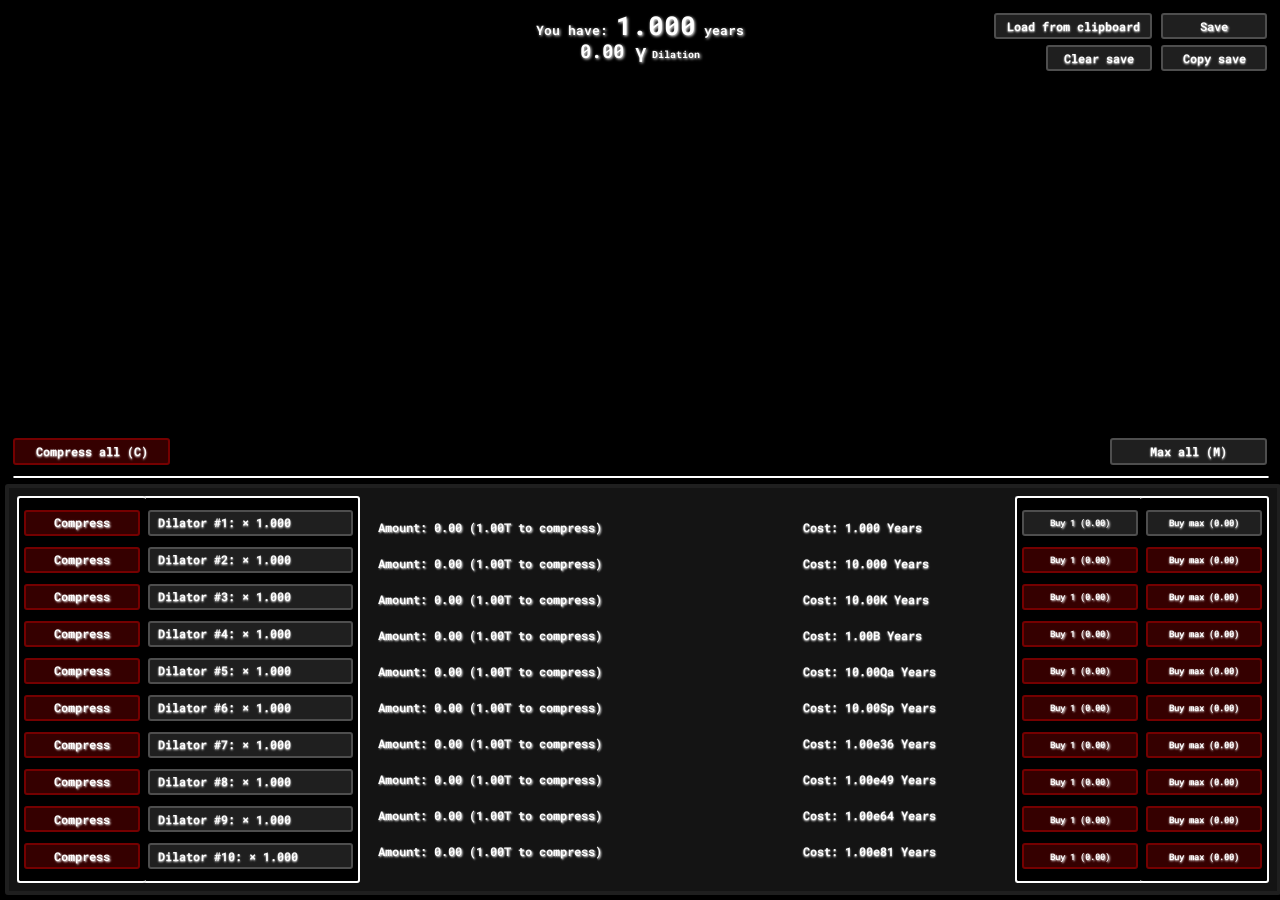
==== index.html @ 6a6ccb06 "Hoisted index.html" ====
<!DOCTYPE html>
<html lang="en">
<head>
    <meta charset="UTF-8">
    <meta name="viewport" content="width=device-width, initial-scale=1.0">
    <title>Temporality</title>

    <link rel="stylesheet" href="src/css/styles.css">

    <style>
    @import url('https://fonts.googleapis.com/css2?family=Roboto+Mono:ital,wght@0,100..700;1,100..700&display=swap');
    </style>
</head>
<body>
    <div id="resources-div" class="resources-div">

    </div>
    <div class="overline">

    </div>

    <div id="save-btn" onclick="save_btn_pressed()">
        <h2>Save</h2>
    </div>
    <div id="copy-save-btn" onclick="copySave()">
        <h2>Copy save</h2>
    </div>
    <div id="load-save-btn" onclick="loadFromString()">
        <h2>Load from clipboard</h2>
    </div>
    <div id="clear-save-btn" onclick="clearSave_btn_pressed()">
        <h2>Clear save</h2>
    </div>

    <div id="max-all-btn" class="max-all" onclick="pre_m_maxall()">
        <h2>Max all (M)</h2>
    </div>
    <div id="compress-all-btn" class="compress-all" onclick="pre_m_compressall()">
        <h2>Compress all (C)</h2>
    </div>
    <div class="main-container">
        <div id="buy1-buttons-div" class="buy1-buttons">

        </div>
        <div id="buymax-buttons-div" class="buymax-buttons">

        </div>
        <div id="dilator-costs-div" class="dilator-costs">

        </div>
        <div id="dilators-div" class="dilators">

        </div>
        <div id="dilator-amounts-div" class="dilator-amounts">

        </div>
        <div id="compress-buttons-div" class="compress-buttons">

        </div>
    </div>

    <script src="src/js/format.js"></script>
    <script src="src/js/objects.js"></script>
    <script src="src/js/pre_m.js"></script>
    <script src="src/html/setup.js"></script>
    <script src="src/css/conditionals.js"></script>
    <script src="src/html/update.js"></script>
    <script src="src/js/buymax.js"></script>
    <script src="src/js/save.js"></script>
    <script src="src/js/main.js"></script>
</body>
</html>
---- src/css/styles.css ----
body {
    font-family: Roboto Mono, monospace;
    font-weight: bold;

    background-color: #000000;
}



.resources-div {
    width: 50%;
    
    margin: -1vw auto;

    display: flex;
    flex-direction: column;
    align-items: center;

    user-select: none;
}

.years-label {
    background-color: rgba(0, 0, 0, 0);
    color: white;
    text-shadow: 1px 1px 3px white;

    font-size: 1vw;
}

.dilation-label {
    background-color: rgba(0, 0, 0, 0);
    color: white;
    text-shadow: 1px 1px 3px white;

    position: absolute;
    top: 2.25vw;

    font-size: 0.75vw;
}



#save-btn {
    background-color: rgb(31, 31, 31);
    color: white;

    display: flex;
    justify-content: center;
    flex-direction: column;

    position: absolute;
    right: 1vw;
    top: 1vw;

    font-size: 0.6vw;
    text-align: center;
    text-shadow: 0.5px 0.5px 2px white;

    height: 1.75vw;
    width: 8vw;

    border: 2px solid rgb(78, 78, 78);
    border-radius: 3px;

    cursor: pointer;
    user-select: none;
}

#clear-save-btn {
    background-color: rgb(31, 31, 31);
    color: white;

    display: flex;
    justify-content: center;
    flex-direction: column;

    position: absolute;
    right: 10vw;
    top: 3.5vw;

    font-size: 0.6vw;
    text-align: center;
    text-shadow: 0.5px 0.5px 2px white;

    height: 1.75vw;
    width: 8vw;

    border: 2px solid rgb(78, 78, 78);
    border-radius: 3px;

    cursor: pointer;
    user-select: none;
}

#copy-save-btn {
    background-color: rgb(31, 31, 31);
    color: white;

    display: flex;
    justify-content: center;
    flex-direction: column;

    position: absolute;
    right: 1vw;
    top: 3.5vw;

    font-size: 0.6vw;
    text-align: center;
    text-shadow: 0.5px 0.5px 2px white;

    height: 1.75vw;
    width: 8vw;

    border: 2px solid rgb(78, 78, 78);
    border-radius: 3px;

    cursor: pointer;
    user-select: none;
}

#load-save-btn {
    background-color: rgb(31, 31, 31);
    color: white;

    display: flex;
    justify-content: center;
    flex-direction: column;

    position: absolute;
    right: 10vw;
    top: 1vw;

    font-size: 0.6vw;
    text-align: center;
    text-shadow: 0.5px 0.5px 2px white;

    height: 1.75vw;
    width: 12vw;

    border: 2px solid rgb(78, 78, 78);
    border-radius: 3px;

    cursor: pointer;
    user-select: none;
}



.overline { /*The line above the main container and stuff directly related to it, such as the max all button*/
    width: 98vw;
    height: 0%;
    
    position: absolute;
    bottom: 33vw;
    left: 1vw;

    border: 1px solid white;
    border-radius: 1px;
}



.main-container { /*Contains the dilators and all the related buttons*/
    background-color: rgb(20, 20, 20);
    color: black;

    border: 4px solid rgb(31, 31, 31);
    border-radius: 3px;

    margin: auto -0.2vw;

    display: flex;
    align-items: center;

    position: absolute;
    bottom: 5px;

    width: 99vw;
    height: 31.5vw;

}

.buy1-buttons { /*Contains the buttons for buying singles*/
    background-color: black;
    color: white;

    display: flex;
    justify-content: center;
    flex-direction: column;

    position: absolute;
    right: 10.5%;

    height: 95%;
    width: 10%;

    border: 2px solid white;
    border-radius: 3px;

    border-right: 0px;

    z-index: 1;
}

.buymax-buttons { /*Contains the buttons for buying max*/
    background-color: black;
    color: white;

    display: flex;
    justify-content: center;
    flex-direction: column;

    position: absolute;
    right: 0.6%;

    height: 95%;
    width: 10%;

    border: 2px solid white;
    border-radius: 3px;

    border-left: 0px;

    z-index: 1;
}

.buy1-button, .buymax-button { /*These are the buttons for buying singles and buying max*/
    background-color: rgb(31, 31, 31);
    color: white;

    display: flex;
    justify-content: center;
    flex-direction: column;

    font-size: 0.45vw;
    text-align: center;
    padding: 0.61vw;
    text-shadow: 0.5px 0.5px 2px white;

    height: 1.75%;

    border: 2px solid rgb(78, 78, 78);
    border-radius: 3px;

    margin: 0.42vw;

    cursor: pointer;
    user-select: none;
}

.max-all {
    background-color: rgb(31, 31, 31);
    color: white;

    display: flex;
    justify-content: center;
    flex-direction: column;

    position: absolute;
    right: 1vw;
    bottom: 34vw;

    font-size: 0.6vw;
    text-align: center;
    text-shadow: 0.5px 0.5px 2px white;

    height: 1.75vw;
    width: 12vw;

    border: 2px solid rgb(78, 78, 78);
    border-radius: 3px;

    cursor: pointer;
    user-select: none;
}

.compress-all {
    background-color: rgb(31, 31, 31);
    color: white;

    display: flex;
    justify-content: center;
    flex-direction: column;

    position: absolute;
    left: 1vw;
    bottom: 34vw;

    font-size: 0.6vw;
    text-align: center;
    text-shadow: 0.5px 0.5px 2px white;

    height: 1.75vw;
    width: 12vw;

    border: 2px solid rgb(78, 78, 78);
    border-radius: 3px;

    cursor: pointer;
    user-select: none;
}

.buy1-button.disabled, .buymax-button.disabled, .compress-button.disabled, .max-all.disabled, .compress-all.disabled, #clear-save-btn.disabled, #load-save-btn.disabled {
    background-color: rgb(53, 0, 0);
    color: white;
    cursor: default;

    border: 2px solid rgb(117, 0, 0);

    transition: 0.1s ease-out;
}

.buy1-button.enabled, .buymax-button.enabled, .compress-button.enabled, .max-all.enabled, .compress-all.enabled, #clear-save-btn.enabled, #load-save-btn.enabled {
    background-color: rgb(31, 31, 31);
    color: white;
    
    cursor: pointer;

    border: 2px solid rgb(78, 78, 78);

    transition: 0.1s ease-out;
}

.buy1-button:hover, .buymax-button:hover, .compress-button:hover, .max-all:hover, .compress-all:hover, #save-btn:hover, #clear-save-btn:hover, #copy-save-btn:hover,
#load-save-btn:hover {
    filter: brightness(300%);
    color: black;
    text-shadow: 0.5px 0.5px 2px black;

    transition: 0.1s ease-out;
}


.dilator-costs {
    background-color: rgba(0, 0, 0, 0);
    color: white;

    display: flex;
    justify-content: center;
    flex-direction: column;

    position: absolute;
    right: 23.5%;

    height: 95%;
    width: 15%;

    z-index: 0;
}

.dilator-cost-label {
    background-color: rgba(0, 0, 0, 0);
    color: white;

    display: flex;
    justify-content: center;
    flex-direction: column;

    font-size: 0.6vw;
    text-align: left;
    padding: 0.61vw;
    text-shadow: 0.5px 0.5px 2px white;

    height: 2.1%;

    margin: 0.485vw;

    user-select: none;
}



.dilators { /*Contains the main labels for dilators*/
    background-color: black;
    color: white;

    display: flex;
    justify-content: center;
    flex-direction: column;

    position: absolute;
    left: 10.5%;

    height: 95%;
    width: 17%;

    border: 2px solid white;
    border-radius: 3px;

    border-left: 0px;

    z-index: 0;
}

.dilator-label { /*Shows the dilator's number and multiplier*/
    background-color: rgb(31, 31, 31);
    color: white;

    display: flex;
    justify-content: center;
    flex-direction: column;

    font-size: 0.6vw;
    text-align: left;
    padding: 0.61vw;
    text-shadow: 0.5px 0.5px 2px white;

    height: 1.75%;

    border: 2px solid rgb(78, 78, 78);
    border-radius: 3px;

    margin: 0.42vw;

    user-select: none;
}



.dilator-amounts { /*Contains the labels displaying the dilator amounts*/
    background-color: rgba(0, 0, 0, 0);
    color: white;

    display: flex;
    justify-content: center;
    flex-direction: column;

    position: absolute;
    left: 28%;

    height: 95%;
    width: 30%;

    z-index: 0;
}

.dilator-amount-label { /*Displays the dilator's amount*/
    background-color: rgba(0, 0, 0, 0);
    color: white;

    display: flex;
    justify-content: center;
    flex-direction: column;

    font-size: 0.6vw;
    text-align: left;
    padding: 0.61vw;
    text-shadow: 0.5px 0.5px 2px white;

    height: 2.1%;

    margin: 0.485vw;

    user-select: none;
}



.compress-buttons { /*Contains the buttons for compression*/
    background-color: black;
    color: white;

    display: flex;
    justify-content: center;
    flex-direction: column;

    position: absolute;
    left: 0.6%;

    height: 95%;
    width: 10%;

    border: 2px solid white;
    border-radius: 3px;

    border-right: 0px;

    z-index: 1;
}

.compress-button { /*Compresses the respective dilator, making it significantly stronger.*/
    background-color: rgb(31, 31, 31);
    color: white;

    display: flex;
    justify-content: center;
    flex-direction: column;

    font-size: 0.6vw;
    text-align: center;
    padding: 0.61vw;
    text-shadow: 0.5px 0.5px 2px white;

    height: 1.75%;

    border: 2px solid rgb(78, 78, 78);
    border-radius: 3px;
    margin: 0.42vw;

    cursor: pointer;
    user-select: none;
}
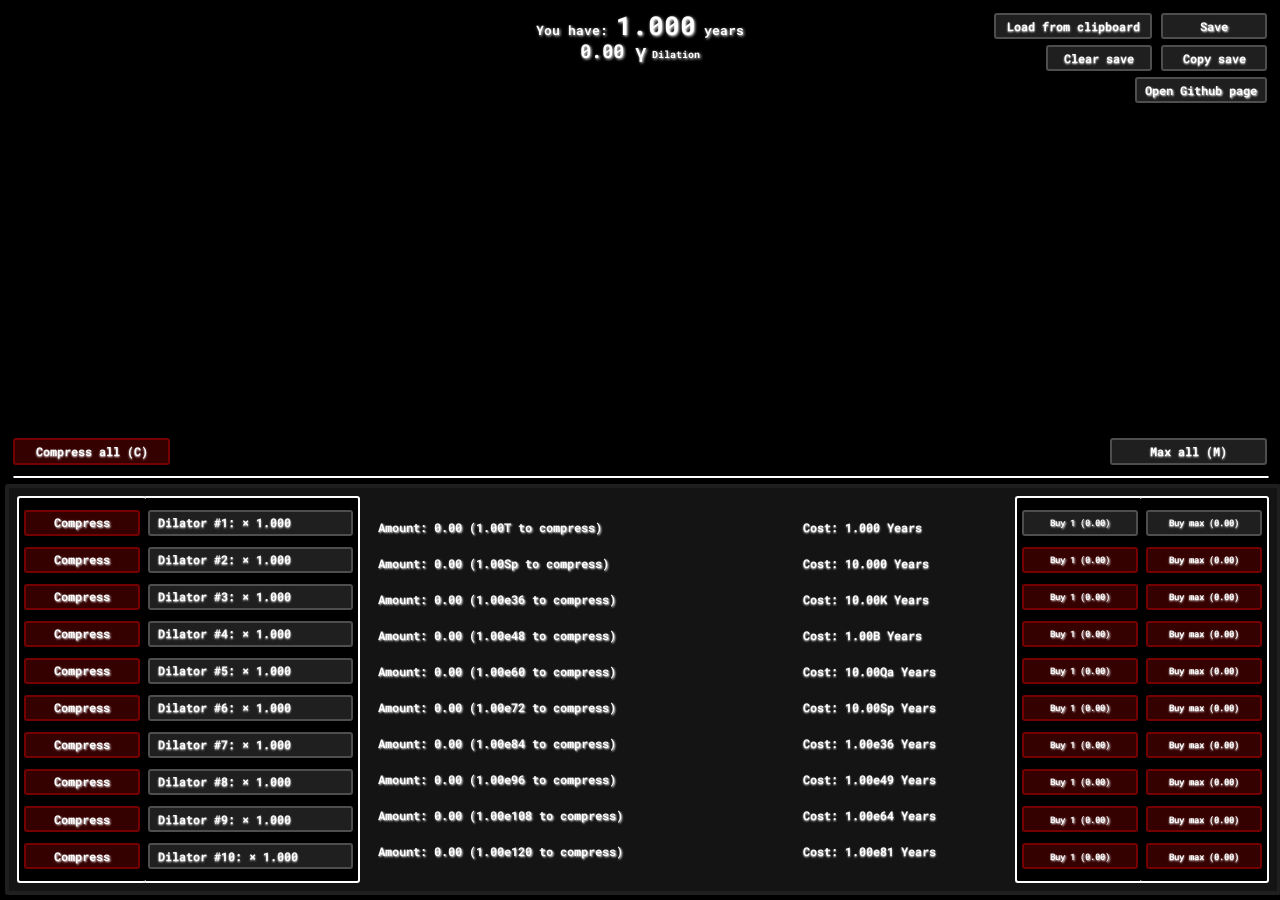
==== commit ec48b7d9: "Updated readme, added button to Github page" ====
--- a/index.html
+++ b/index.html
@@ -32,6 +32,10 @@
         <h2>Clear save</h2>
     </div>
 
+    <div id="github-page-btn" onclick="window.open('https://github.com/Skept1cal/Skept1cal.github.io', '_blank', 'noopener, noreferrer')">
+        <h2>Open Github page</h2>
+    </div>
+
     <div id="max-all-btn" class="max-all" onclick="pre_m_maxall()">
         <h2>Max all (M)</h2>
     </div>
@@ -59,6 +63,7 @@
         </div>
     </div>
 
+    <script src="src/js/helpers.js"></script>
     <script src="src/js/format.js"></script>
     <script src="src/js/objects.js"></script>
     <script src="src/js/pre_m.js"></script>
--- a/src/css/styles.css
+++ b/src/css/styles.css
@@ -146,6 +146,34 @@
 
 
 
+#github-page-btn {
+    background-color: rgb(31, 31, 31);
+    color: white;
+
+    display: flex;
+    justify-content: center;
+    flex-direction: column;
+
+    position: absolute;
+    right: 1vw;
+    top: 6vw;
+
+    font-size: 0.6vw;
+    text-align: center;
+    text-shadow: 0.5px 0.5px 2px white;
+
+    height: 1.75vw;
+    width: 10vw;
+
+    border: 2px solid rgb(78, 78, 78);
+    border-radius: 3px;
+
+    cursor: pointer;
+    user-select: none;
+}
+
+
+
 .overline { /*The line above the main container and stuff directly related to it, such as the max all button*/
     width: 98vw;
     height: 0%;
@@ -300,7 +328,8 @@
     user-select: none;
 }
 
-.buy1-button.disabled, .buymax-button.disabled, .compress-button.disabled, .max-all.disabled, .compress-all.disabled, #clear-save-btn.disabled, #load-save-btn.disabled {
+.buy1-button.disabled, .buymax-button.disabled, .compress-button.disabled, .max-all.disabled, .compress-all.disabled, #clear-save-btn.disabled, #load-save-btn.disabled,
+#copy-save-btn.disabled, #github-page-btn.disabled {
     background-color: rgb(53, 0, 0);
     color: white;
     cursor: default;
@@ -310,7 +339,8 @@
     transition: 0.1s ease-out;
 }
 
-.buy1-button.enabled, .buymax-button.enabled, .compress-button.enabled, .max-all.enabled, .compress-all.enabled, #clear-save-btn.enabled, #load-save-btn.enabled {
+.buy1-button.enabled, .buymax-button.enabled, .compress-button.enabled, .max-all.enabled, .compress-all.enabled, #clear-save-btn.enabled, #load-save-btn.enabled,
+#copy-save-btn.enabled, #github-page-btn.enabled {
     background-color: rgb(31, 31, 31);
     color: white;
     
@@ -322,7 +352,7 @@
 }
 
 .buy1-button:hover, .buymax-button:hover, .compress-button:hover, .max-all:hover, .compress-all:hover, #save-btn:hover, #clear-save-btn:hover, #copy-save-btn:hover,
-#load-save-btn:hover {
+#load-save-btn:hover, #github-page-btn:hover {
     filter: brightness(300%);
     color: black;
     text-shadow: 0.5px 0.5px 2px black;
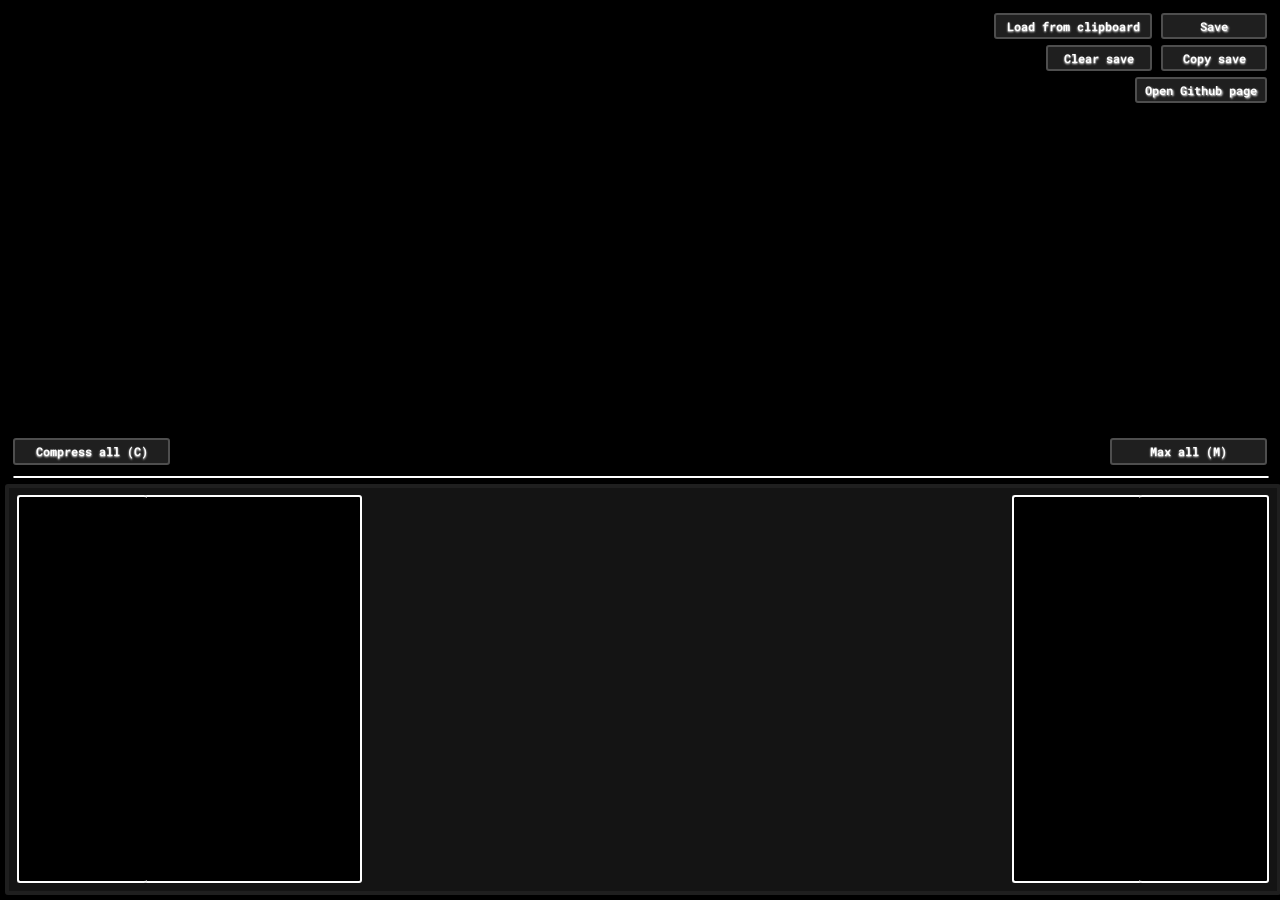
==== commit 313d1ac1: "Added offline progression along with some minor changes" ====
--- a/index.html
+++ b/index.html
@@ -19,27 +19,27 @@
 
     </div>
 
-    <div id="save-btn" onclick="save_btn_pressed()">
+    <div id="save-btn" class="save-btn hover" onclick="save_btn_pressed()">
         <h2>Save</h2>
     </div>
-    <div id="copy-save-btn" onclick="copySave()">
+    <div id="copy-save-btn" class="copy-save-btn hover" onclick="copySave()">
         <h2>Copy save</h2>
     </div>
-    <div id="load-save-btn" onclick="loadFromString()">
+    <div id="load-save-btn" class="load-save-btn hover" onclick="loadFromString()">
         <h2>Load from clipboard</h2>
     </div>
-    <div id="clear-save-btn" onclick="clearSave_btn_pressed()">
+    <div id="clear-save-btn" class="clear-save-btn hover" onclick="clearSave_btn_pressed()">
         <h2>Clear save</h2>
     </div>
 
-    <div id="github-page-btn" onclick="window.open('https://github.com/Skept1cal/Skept1cal.github.io', '_blank', 'noopener, noreferrer')">
+    <div id="github-page-btn" class="github-page-btn hover" onclick="window.open('https://github.com/Skept1cal/Temporality-public', '_blank', 'noopener noreferrer')">
         <h2>Open Github page</h2>
     </div>
 
-    <div id="max-all-btn" class="max-all" onclick="pre_m_maxall()">
+    <div id="max-all-btn" class="max-all hover" onclick="pre_m_maxall()">
         <h2>Max all (M)</h2>
     </div>
-    <div id="compress-all-btn" class="compress-all" onclick="pre_m_compressall()">
+    <div id="compress-all-btn" class="compress-all hover" onclick="pre_m_compressall()">
         <h2>Compress all (C)</h2>
     </div>
     <div class="main-container">
--- a/src/css/styles.css
+++ b/src/css/styles.css
@@ -8,7 +8,7 @@
 
 
 .resources-div {
-    width: 50%;
+    width: 50vw;
     
     margin: -1vw auto;
 
@@ -40,136 +40,68 @@
 
 
 
-#save-btn {
-    background-color: rgb(31, 31, 31);
-    color: white;
-
-    display: flex;
-    justify-content: center;
-    flex-direction: column;
-
+.save-btn, .clear-save-btn, .copy-save-btn, .load-save-btn, .github-page-btn {
+    background-color: rgb(31, 31, 31);
+    color: white;
+
+    display: flex;
+    justify-content: center;
+    flex-direction: column;
+
+    font-size: 0.6vw;
+    text-align: center;
+    text-shadow: 0.5px 0.5px 2px white;
+
+    border: 2px solid rgb(78, 78, 78);
+    border-radius: 3px;
+
+    cursor: pointer;
+    user-select: none;
+}
+
+.save-btn {
     position: absolute;
     right: 1vw;
     top: 1vw;
 
-    font-size: 0.6vw;
-    text-align: center;
-    text-shadow: 0.5px 0.5px 2px white;
-
     height: 1.75vw;
     width: 8vw;
-
-    border: 2px solid rgb(78, 78, 78);
-    border-radius: 3px;
-
-    cursor: pointer;
-    user-select: none;
-}
-
-#clear-save-btn {
-    background-color: rgb(31, 31, 31);
-    color: white;
-
-    display: flex;
-    justify-content: center;
-    flex-direction: column;
-
+}
+
+.clear-save-btn {
     position: absolute;
     right: 10vw;
     top: 3.5vw;
 
-    font-size: 0.6vw;
-    text-align: center;
-    text-shadow: 0.5px 0.5px 2px white;
-
     height: 1.75vw;
     width: 8vw;
-
-    border: 2px solid rgb(78, 78, 78);
-    border-radius: 3px;
-
-    cursor: pointer;
-    user-select: none;
-}
-
-#copy-save-btn {
-    background-color: rgb(31, 31, 31);
-    color: white;
-
-    display: flex;
-    justify-content: center;
-    flex-direction: column;
-
+}
+
+.copy-save-btn {
     position: absolute;
     right: 1vw;
     top: 3.5vw;
 
-    font-size: 0.6vw;
-    text-align: center;
-    text-shadow: 0.5px 0.5px 2px white;
-
     height: 1.75vw;
     width: 8vw;
-
-    border: 2px solid rgb(78, 78, 78);
-    border-radius: 3px;
-
-    cursor: pointer;
-    user-select: none;
-}
-
-#load-save-btn {
-    background-color: rgb(31, 31, 31);
-    color: white;
-
-    display: flex;
-    justify-content: center;
-    flex-direction: column;
-
+}
+
+.load-save-btn {
     position: absolute;
     right: 10vw;
     top: 1vw;
 
-    font-size: 0.6vw;
-    text-align: center;
-    text-shadow: 0.5px 0.5px 2px white;
-
     height: 1.75vw;
     width: 12vw;
-
-    border: 2px solid rgb(78, 78, 78);
-    border-radius: 3px;
-
-    cursor: pointer;
-    user-select: none;
-}
-
-
-
-#github-page-btn {
-    background-color: rgb(31, 31, 31);
-    color: white;
-
-    display: flex;
-    justify-content: center;
-    flex-direction: column;
-
+}
+
+.github-page-btn {
     position: absolute;
     right: 1vw;
     top: 6vw;
 
-    font-size: 0.6vw;
-    text-align: center;
-    text-shadow: 0.5px 0.5px 2px white;
-
     height: 1.75vw;
     width: 10vw;
-
-    border: 2px solid rgb(78, 78, 78);
-    border-radius: 3px;
-
-    cursor: pointer;
-    user-select: none;
 }
 
 
@@ -208,7 +140,7 @@
 
 }
 
-.buy1-buttons { /*Contains the buttons for buying singles*/
+.buy1-buttons, .buymax-buttons, .compress-buttons { /*Contains the buttons for buying singles, max, and compression*/
     background-color: black;
     color: white;
 
@@ -216,56 +148,50 @@
     justify-content: center;
     flex-direction: column;
 
-    position: absolute;
-    right: 10.5%;
-
-    height: 95%;
-    width: 10%;
+    height: 30vw;
+    width: 10vw;
 
     border: 2px solid white;
     border-radius: 3px;
 
+    z-index: 1;
+}
+
+.buy1-buttons {
+    position: absolute;
+    right: 10.5vw;
+
     border-right: 0px;
-
-    z-index: 1;
-}
-
-.buymax-buttons { /*Contains the buttons for buying max*/
-    background-color: black;
-    color: white;
-
-    display: flex;
-    justify-content: center;
-    flex-direction: column;
-
-    position: absolute;
-    right: 0.6%;
-
-    height: 95%;
-    width: 10%;
-
-    border: 2px solid white;
-    border-radius: 3px;
+}
+
+.buymax-buttons {
+    position: absolute;
+    right: 0.6vw;
 
     border-left: 0px;
-
-    z-index: 1;
-}
-
-.buy1-button, .buymax-button { /*These are the buttons for buying singles and buying max*/
-    background-color: rgb(31, 31, 31);
-    color: white;
-
-    display: flex;
-    justify-content: center;
-    flex-direction: column;
-
-    font-size: 0.45vw;
+}
+
+.compress-buttons {
+    position: absolute;
+    left: 0.6vw;
+
+    border-right: 0px;
+}
+
+.buy1-button, .buymax-button, .compress-button { /*These are the buttons for buying singles and buying max*/
+    background-color: rgb(31, 31, 31);
+    color: white;
+
+    display: flex;
+    justify-content: center;
+    flex-direction: column;
+
+    font-size: 0.445vw;
     text-align: center;
     padding: 0.61vw;
     text-shadow: 0.5px 0.5px 2px white;
 
-    height: 1.75%;
+    height: 0.525vw;
 
     border: 2px solid rgb(78, 78, 78);
     border-radius: 3px;
@@ -276,16 +202,17 @@
     user-select: none;
 }
 
-.max-all {
-    background-color: rgb(31, 31, 31);
-    color: white;
-
-    display: flex;
-    justify-content: center;
-    flex-direction: column;
-
-    position: absolute;
-    right: 1vw;
+
+
+.max-all, .compress-all {
+    background-color: rgb(31, 31, 31);
+    color: white;
+
+    display: flex;
+    justify-content: center;
+    flex-direction: column;
+
+    position: absolute;
     bottom: 34vw;
 
     font-size: 0.6vw;
@@ -302,83 +229,86 @@
     user-select: none;
 }
 
+.max-all {
+    right: 1vw;
+}
+
 .compress-all {
-    background-color: rgb(31, 31, 31);
-    color: white;
-
-    display: flex;
-    justify-content: center;
-    flex-direction: column;
-
-    position: absolute;
     left: 1vw;
-    bottom: 34vw;
-
-    font-size: 0.6vw;
-    text-align: center;
-    text-shadow: 0.5px 0.5px 2px white;
-
-    height: 1.75vw;
-    width: 12vw;
-
-    border: 2px solid rgb(78, 78, 78);
-    border-radius: 3px;
-
-    cursor: pointer;
-    user-select: none;
-}
-
-.buy1-button.disabled, .buymax-button.disabled, .compress-button.disabled, .max-all.disabled, .compress-all.disabled, #clear-save-btn.disabled, #load-save-btn.disabled,
-#copy-save-btn.disabled, #github-page-btn.disabled {
+}
+
+
+
+.disabled {
     background-color: rgb(53, 0, 0);
     color: white;
+
     cursor: default;
 
     border: 2px solid rgb(117, 0, 0);
 
-    transition: 0.1s ease-out;
-}
-
-.buy1-button.enabled, .buymax-button.enabled, .compress-button.enabled, .max-all.enabled, .compress-all.enabled, #clear-save-btn.enabled, #load-save-btn.enabled,
-#copy-save-btn.enabled, #github-page-btn.enabled {
-    background-color: rgb(31, 31, 31);
+    transition: all 0.1s ease-out;
+}
+
+.enabledGreen {
+    background-color: rgb(0, 40, 0);
     color: white;
     
     cursor: pointer;
 
-    border: 2px solid rgb(78, 78, 78);
-
-    transition: 0.1s ease-out;
-}
-
-.buy1-button:hover, .buymax-button:hover, .compress-button:hover, .max-all:hover, .compress-all:hover, #save-btn:hover, #clear-save-btn:hover, #copy-save-btn:hover,
-#load-save-btn:hover, #github-page-btn:hover {
+    border: 2px solid rgb(0, 100, 0);
+
+    transition: all 0.1s ease-out;
+}
+
+.enabledGray {
+    background-color: rgb(31, 31, 31);
+    color: white;
+    
+    cursor: pointer;
+
+    border: 2px solid rgb(78, 78, 78);
+
+    transition: all 0.1s ease-out;
+}
+
+.hover:hover {
     filter: brightness(300%);
     color: black;
     text-shadow: 0.5px 0.5px 2px black;
 
-    transition: 0.1s ease-out;
-}
-
+    transition: all 0.1s ease-out;
+}
+
+
+
+.dilator-costs, .dilator-amounts {
+    background-color: rgba(0, 0, 0, 0);
+    color: white;
+
+    display: flex;
+    justify-content: center;
+    flex-direction: column;
+
+    height: 30vw;
+
+    z-index: 0;
+}
 
 .dilator-costs {
-    background-color: rgba(0, 0, 0, 0);
-    color: white;
-
-    display: flex;
-    justify-content: center;
-    flex-direction: column;
-
-    position: absolute;
-    right: 23.5%;
-
-    height: 95%;
-    width: 15%;
-
-    z-index: 0;
-}
-
-.dilator-cost-label {
+    position: absolute;
+    right: 23.25vw;
+    width: 15vw;
+}
+
+.dilator-amounts {
+    position: absolute;
+    left: 27.75vw;
+
+    width: 29.75vw;
+}
+
+.dilator-cost-label, .dilator-amount-label {
     background-color: rgba(0, 0, 0, 0);
     color: white;
 
@@ -391,7 +321,7 @@
     padding: 0.61vw;
     text-shadow: 0.5px 0.5px 2px white;
 
-    height: 2.1%;
+    height: 0.6vw;
 
     margin: 0.485vw;
 
@@ -409,10 +339,10 @@
     flex-direction: column;
 
     position: absolute;
-    left: 10.5%;
-
-    height: 95%;
-    width: 17%;
+    left: 10.5vw;
+
+    height: 30vw;
+    width: 16.9vw;;
 
     border: 2px solid white;
     border-radius: 3px;
@@ -435,7 +365,7 @@
     padding: 0.61vw;
     text-shadow: 0.5px 0.5px 2px white;
 
-    height: 1.75%;
+    height: 0.525vw;
 
     border: 2px solid rgb(78, 78, 78);
     border-radius: 3px;
@@ -443,90 +373,4 @@
     margin: 0.42vw;
 
     user-select: none;
-}
-
-
-
-.dilator-amounts { /*Contains the labels displaying the dilator amounts*/
-    background-color: rgba(0, 0, 0, 0);
-    color: white;
-
-    display: flex;
-    justify-content: center;
-    flex-direction: column;
-
-    position: absolute;
-    left: 28%;
-
-    height: 95%;
-    width: 30%;
-
-    z-index: 0;
-}
-
-.dilator-amount-label { /*Displays the dilator's amount*/
-    background-color: rgba(0, 0, 0, 0);
-    color: white;
-
-    display: flex;
-    justify-content: center;
-    flex-direction: column;
-
-    font-size: 0.6vw;
-    text-align: left;
-    padding: 0.61vw;
-    text-shadow: 0.5px 0.5px 2px white;
-
-    height: 2.1%;
-
-    margin: 0.485vw;
-
-    user-select: none;
-}
-
-
-
-.compress-buttons { /*Contains the buttons for compression*/
-    background-color: black;
-    color: white;
-
-    display: flex;
-    justify-content: center;
-    flex-direction: column;
-
-    position: absolute;
-    left: 0.6%;
-
-    height: 95%;
-    width: 10%;
-
-    border: 2px solid white;
-    border-radius: 3px;
-
-    border-right: 0px;
-
-    z-index: 1;
-}
-
-.compress-button { /*Compresses the respective dilator, making it significantly stronger.*/
-    background-color: rgb(31, 31, 31);
-    color: white;
-
-    display: flex;
-    justify-content: center;
-    flex-direction: column;
-
-    font-size: 0.6vw;
-    text-align: center;
-    padding: 0.61vw;
-    text-shadow: 0.5px 0.5px 2px white;
-
-    height: 1.75%;
-
-    border: 2px solid rgb(78, 78, 78);
-    border-radius: 3px;
-    margin: 0.42vw;
-
-    cursor: pointer;
-    user-select: none;
 }
